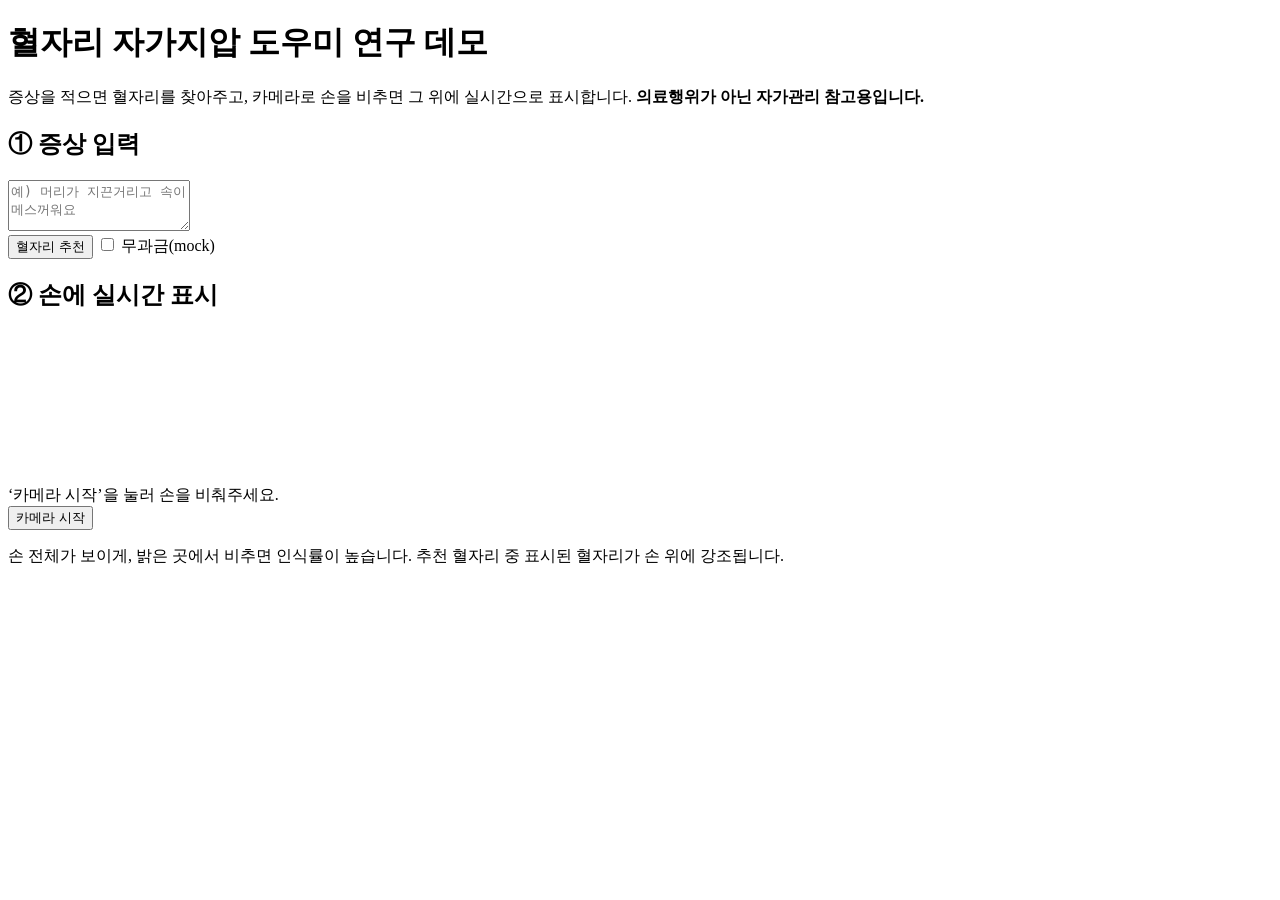
==== acupoint_webapp/static/index.html @ ba358806 "error" ====
<!DOCTYPE html>
<html lang="ko">
<head>
<meta charset="UTF-8" />
<meta name="viewport" content="width=device-width, initial-scale=1.0" />
<title>혈자리 자가지압 도우미 (데모)</title>
<link rel="stylesheet" href="/style.css" />
</head>
<body>
<header>
  <h1>혈자리 자가지압 도우미 <span class="tag">연구 데모</span></h1>
  <p class="sub">증상을 적으면 혈자리를 찾아주고, 카메라로 손을 비추면 그 위에 실시간으로 표시합니다.
    <strong>의료행위가 아닌 자가관리 참고용입니다.</strong></p>
</header>

<main>
  <!-- ① 증상 -> 혈자리 -->
  <section class="panel" id="symptom-panel">
    <h2>① 증상 입력</h2>
    <textarea id="symptom-input" rows="3"
      placeholder="예) 머리가 지끈거리고 속이 메스꺼워요"></textarea>
    <div class="row">
      <button id="recommend-btn">혈자리 추천</button>
      <label class="mock-toggle" title="API 과금 없이 규칙기반으로 테스트">
        <input type="checkbox" id="mock-chk" /> 무과금(mock)
      </label>
    </div>
    <div id="result"></div>
  </section>

  <!-- ② 손 위 실시간 오버레이 -->
  <section class="panel" id="cam-panel">
    <h2>② 손에 실시간 표시</h2>
    <div class="cam-wrap">
      <video id="cam" playsinline muted></video>
      <canvas id="overlay"></canvas>
      <div id="cam-msg" class="cam-msg">‘카메라 시작’을 눌러 손을 비춰주세요.</div>
    </div>
    <div class="row">
      <button id="cam-btn">카메라 시작</button>
      <span id="cam-status" class="muted"></span>
    </div>
    <p class="muted small">손 전체가 보이게, 밝은 곳에서 비추면 인식률이 높습니다.
      추천 혈자리 중 <span class="cv-dot"></span>표시된 혈자리가 손 위에 강조됩니다.</p>
  </section>
</main>

<footer id="disclaimer"></footer>

<script type="module" src="/app.js"></script>
</body>
</html>
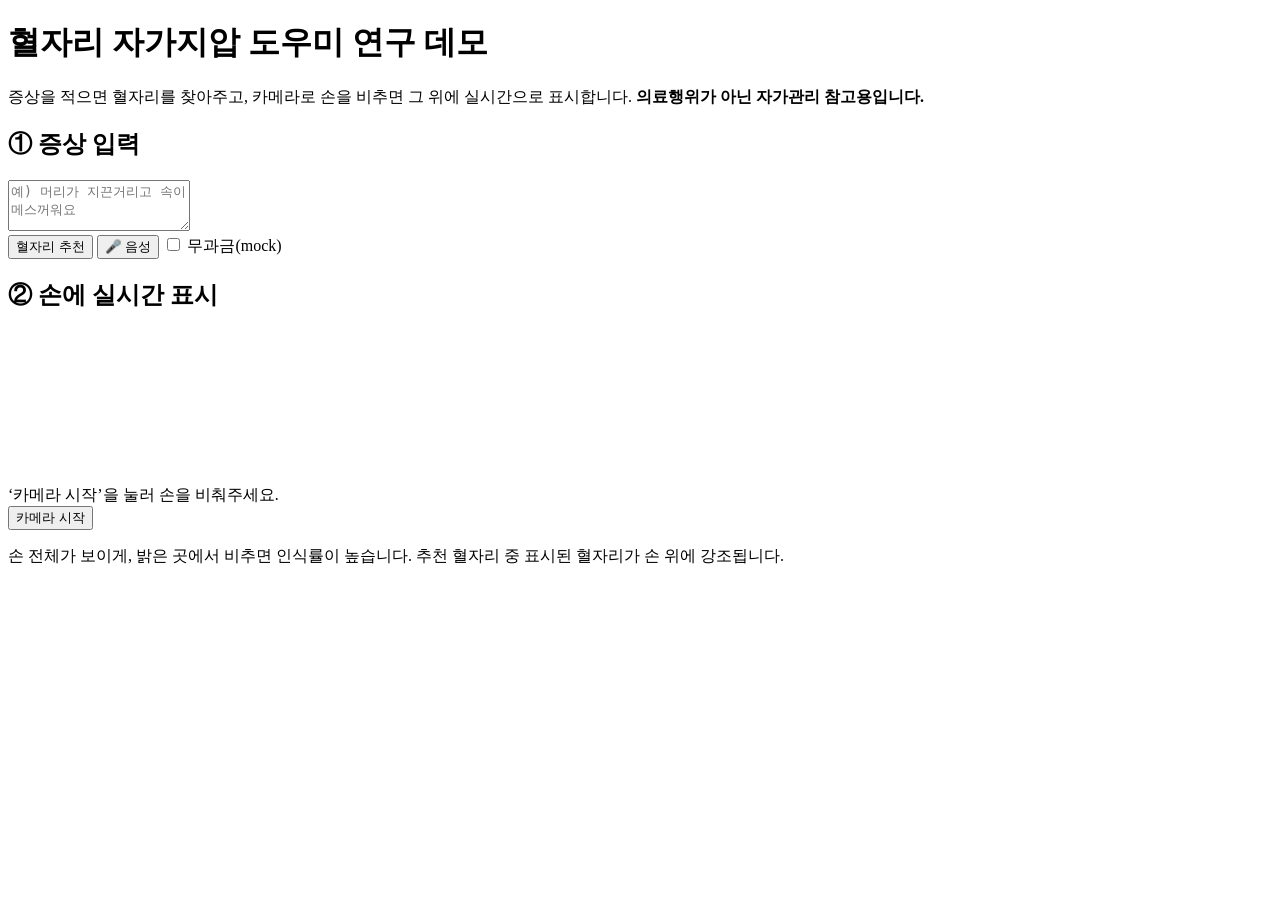
==== commit 0fba94f6: "develop web" ====
--- a/acupoint_webapp/static/index.html
+++ b/acupoint_webapp/static/index.html
@@ -21,6 +21,8 @@
       placeholder="예) 머리가 지끈거리고 속이 메스꺼워요"></textarea>
     <div class="row">
       <button id="recommend-btn">혈자리 추천</button>
+      <button id="mic-btn" class="mic" title="음성으로 증상 입력 (다시 누르면 종료)">🎤 음성</button>
+      <span id="mic-status" class="muted small"></span>
       <label class="mock-toggle" title="API 과금 없이 규칙기반으로 테스트">
         <input type="checkbox" id="mock-chk" /> 무과금(mock)
       </label>
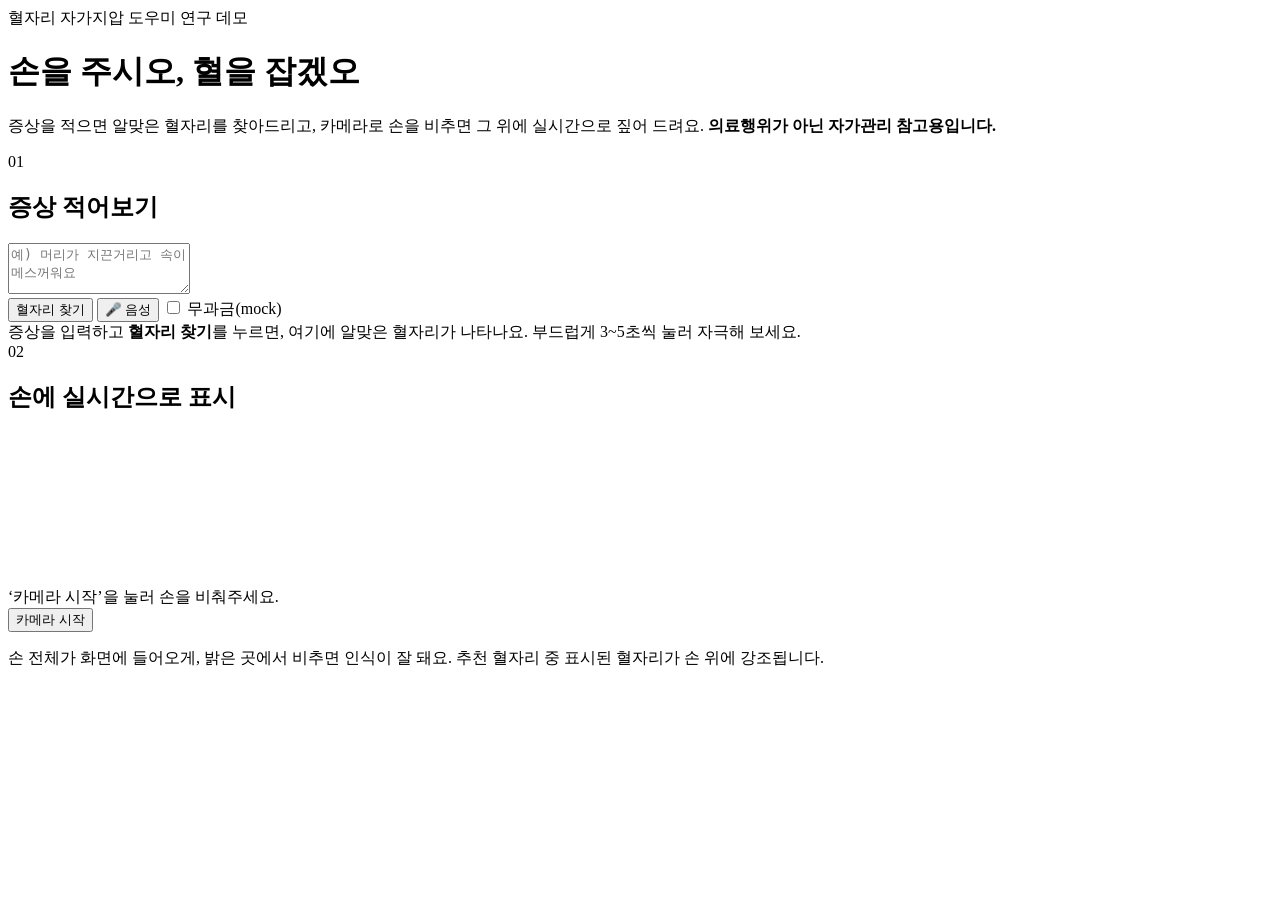
==== commit 0b9cedb0: "design1" ====
--- a/acupoint_webapp/static/index.html
+++ b/acupoint_webapp/static/index.html
@@ -3,46 +3,67 @@
 <head>
 <meta charset="UTF-8" />
 <meta name="viewport" content="width=device-width, initial-scale=1.0" />
-<title>혈자리 자가지압 도우미 (데모)</title>
+<title>손을 주시오, 혈을 잡겠오</title>
+<link rel="preconnect" href="https://fonts.googleapis.com" />
+<link rel="preconnect" href="https://fonts.gstatic.com" crossorigin />
+<link href="https://fonts.googleapis.com/css2?family=Noto+Sans+KR:wght@400;500;600;700&family=Noto+Serif+KR:wght@500;600;700&display=swap" rel="stylesheet" />
 <link rel="stylesheet" href="/style.css" />
 </head>
 <body>
 <header>
-  <h1>혈자리 자가지압 도우미 <span class="tag">연구 데모</span></h1>
-  <p class="sub">증상을 적으면 혈자리를 찾아주고, 카메라로 손을 비추면 그 위에 실시간으로 표시합니다.
+  <div class="kicker">
+    <span class="kicker-name">혈자리 자가지압 도우미</span>
+    <span class="tag">연구 데모</span>
+  </div>
+  <h1>손을 주시오, 혈을 잡겠오</h1>
+  <p class="sub">증상을 적으면 알맞은 혈자리를 찾아드리고, 카메라로 손을 비추면 그 위에 실시간으로 짚어 드려요.
     <strong>의료행위가 아닌 자가관리 참고용입니다.</strong></p>
 </header>
+<div class="header-rule"><div></div></div>
 
 <main>
   <!-- ① 증상 -> 혈자리 -->
   <section class="panel" id="symptom-panel">
-    <h2>① 증상 입력</h2>
+    <div class="panel-head">
+      <span class="step">01</span>
+      <h2>증상 적어보기</h2>
+    </div>
     <textarea id="symptom-input" rows="3"
       placeholder="예) 머리가 지끈거리고 속이 메스꺼워요"></textarea>
     <div class="row">
-      <button id="recommend-btn">혈자리 추천</button>
+      <button id="recommend-btn">혈자리 찾기</button>
       <button id="mic-btn" class="mic" title="음성으로 증상 입력 (다시 누르면 종료)">🎤 음성</button>
       <span id="mic-status" class="muted small"></span>
       <label class="mock-toggle" title="API 과금 없이 규칙기반으로 테스트">
         <input type="checkbox" id="mock-chk" /> 무과금(mock)
       </label>
     </div>
-    <div id="result"></div>
+    <div id="result">
+      <div class="result-empty">
+        <span class="point" aria-hidden="true"></span>
+        <span>증상을 입력하고 <strong>혈자리 찾기</strong>를 누르면, 여기에 알맞은 혈자리가 나타나요.
+          부드럽게 3~5초씩 눌러 자극해 보세요.</span>
+      </div>
+    </div>
   </section>
 
   <!-- ② 손 위 실시간 오버레이 -->
   <section class="panel" id="cam-panel">
-    <h2>② 손에 실시간 표시</h2>
+    <div class="panel-head">
+      <span class="step">02</span>
+      <h2>손에 실시간으로 표시</h2>
+    </div>
     <div class="cam-wrap">
       <video id="cam" playsinline muted></video>
       <canvas id="overlay"></canvas>
       <div id="cam-msg" class="cam-msg">‘카메라 시작’을 눌러 손을 비춰주세요.</div>
+      <div class="cam-frame" aria-hidden="true"><span></span><span></span><span></span><span></span></div>
     </div>
     <div class="row">
       <button id="cam-btn">카메라 시작</button>
       <span id="cam-status" class="muted"></span>
     </div>
-    <p class="muted small">손 전체가 보이게, 밝은 곳에서 비추면 인식률이 높습니다.
+    <p class="cam-help">손 전체가 화면에 들어오게, 밝은 곳에서 비추면 인식이 잘 돼요.
       추천 혈자리 중 <span class="cv-dot"></span>표시된 혈자리가 손 위에 강조됩니다.</p>
   </section>
 </main>
